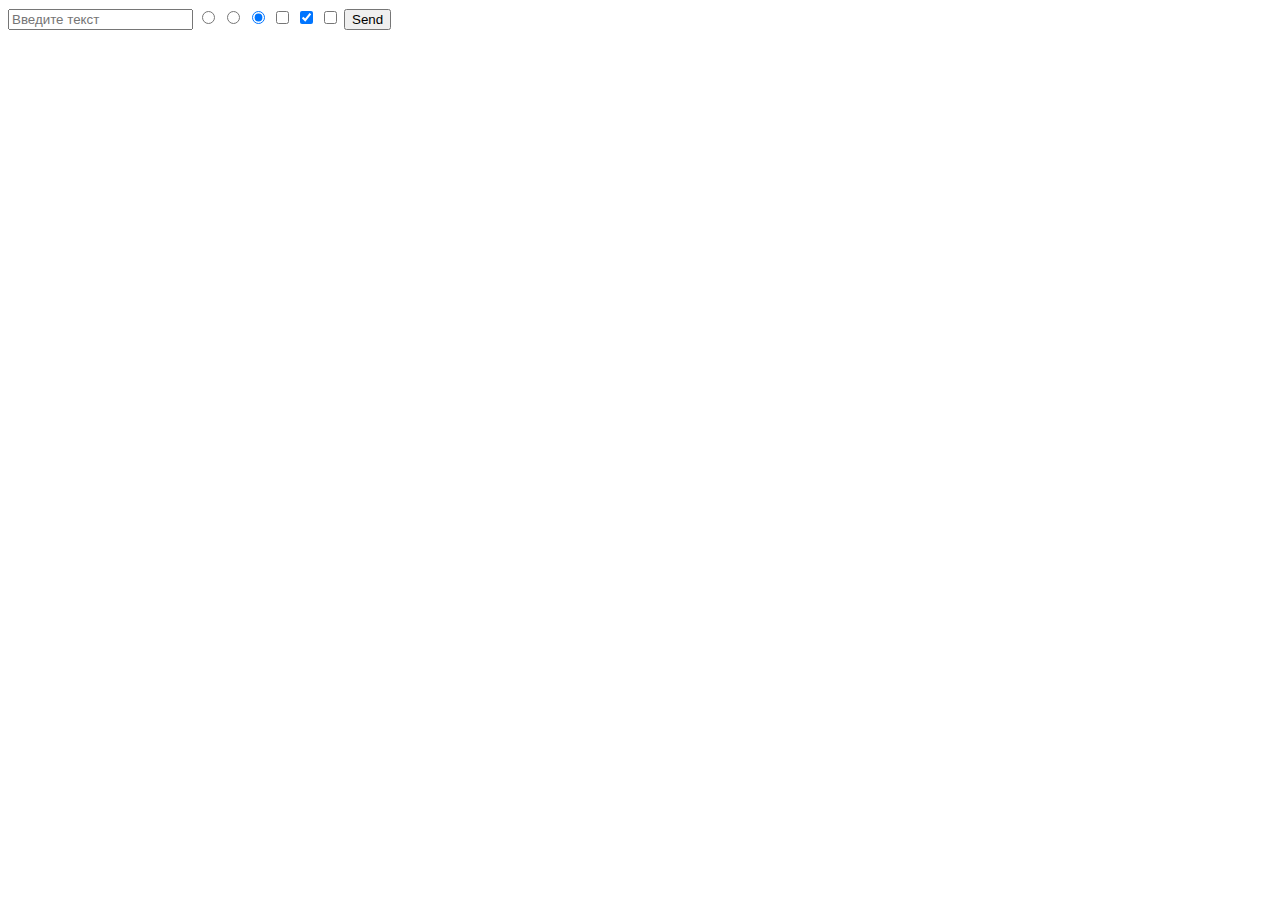
==== index.html @ 32bd29cb "Первые шаги в изучении HTML форм" ====
<!DOCTYPE html>
<html lang="ru">
<head>
    <meta charset="UTF-8">
    <title>HTML - формы</title>
</head>

<body>
    <form action="index.html" method="post">
        <input type="text" placeholder="Введите текст">

        <input type="radio" name="sex" value="0">
        <input type="radio" name="sex" value="1">
        <input type="radio" name="sex" value="2" checked>

        <input type="checkbox" name="sections[]" value="1">
        <input type="checkbox" name="sections[]" value="2" checked>
        <input type="checkbox" name="sections[]" value="3">

        <input type="submit" value="Send">
    </form>
</body>
</html>
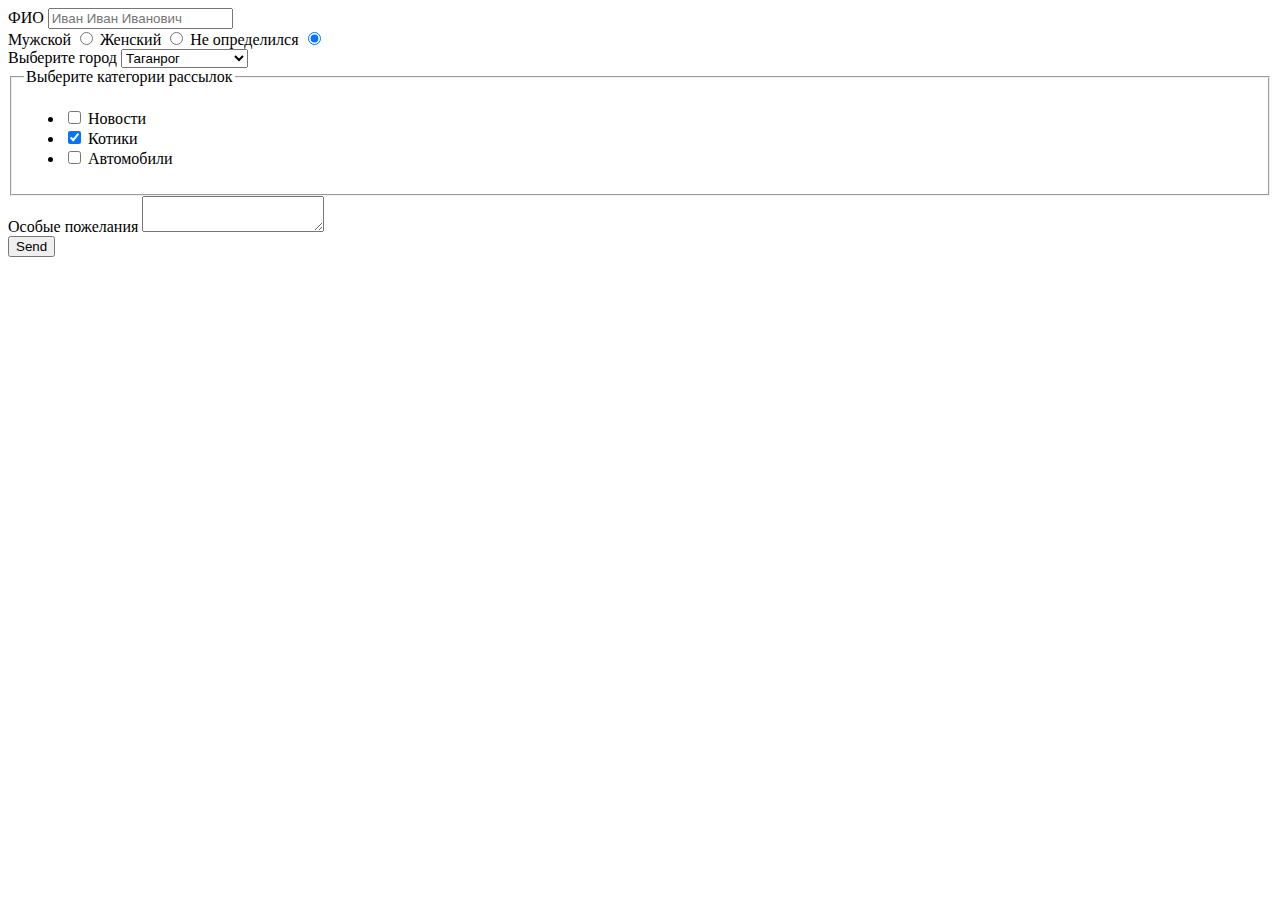
==== commit d30f66b7: "Сверстали форму рассылок" ====
--- a/index.html
+++ b/index.html
@@ -6,18 +6,62 @@
 </head>
 
 <body>
-    <form action="index.html" method="post">
-        <input type="text" placeholder="Введите текст">
-
-        <input type="radio" name="sex" value="0">
-        <input type="radio" name="sex" value="1">
-        <input type="radio" name="sex" value="2" checked>
-
-        <input type="checkbox" name="sections[]" value="1">
-        <input type="checkbox" name="sections[]" value="2" checked>
-        <input type="checkbox" name="sections[]" value="3">
-
-        <input type="submit" value="Send">
+    <form method="post">
+        <div>
+            <label for="fio">ФИО</label>
+            <input id="fio" type="text" placeholder="Иван Иван Иванович" name="spam[fio]">
+        </div>
+        <div>
+            <label>
+                Мужской <input type="radio" name="spam[sex]" value="0">
+            </label>
+            <label>
+                Женский <input type="radio" name="spam[sex]" value="1">
+            </label>
+            <label>
+                Не определился <input type="radio" name="spam[sex]" value="2" checked>
+            </label>
+        </div>
+        <div>
+            <label for="city">Выберите город</label>
+            <select name="spam[city]" id="city">
+                <option value="1">Санкт-Петербург</option>
+                <option value="2">Москва</option>
+                <option value="3" selected>Таганрог</option>
+            </select>
+        </div>
+        <div>
+            <fieldset>
+                <legend>Выберите категории рассылок</legend>
+                <ul>
+                    <li>
+                        <label>
+                            <input type="checkbox" name="spam[sections][]" value="1">
+                            Новости
+                        </label>
+                    </li>
+                    <li>
+                        <label>
+                            <input type="checkbox" name="spam[sections][]" value="2" checked>
+                            Котики
+                        </label>
+                    </li>
+                    <li>
+                        <label>
+                            <input type="checkbox" name="spam[sections][]" value="3">
+                            Автомобили
+                        </label>
+                    </li>
+                </ul>
+            </fieldset>
+        </div>
+        <div>
+            <label for="comment">Особые пожелания</label>
+            <textarea name="spam[comment]" id="comment"></textarea>
+        </div>
+        <div>
+            <input type="submit" value="Send">
+        </div>
     </form>
 </body>
 </html>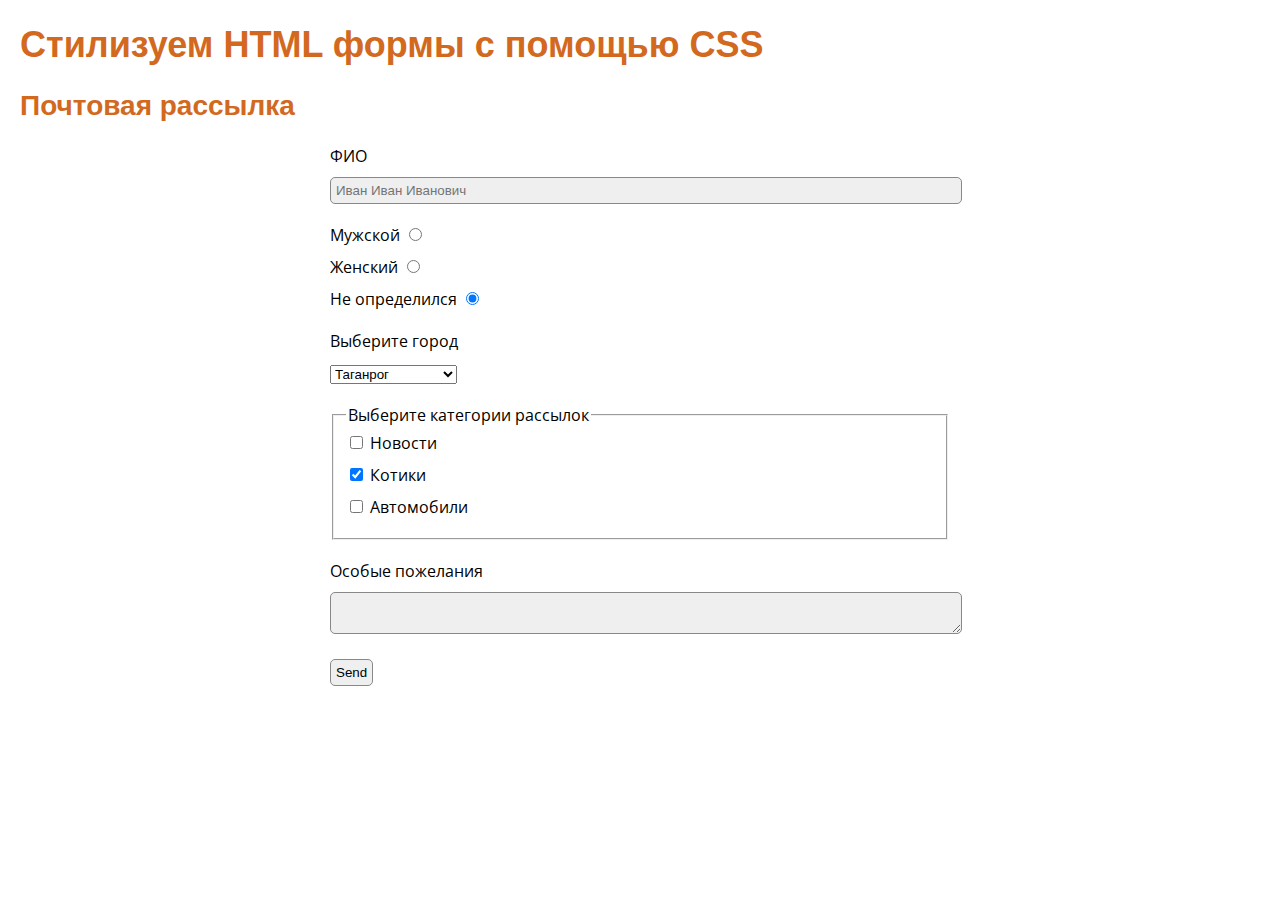
==== commit ea9ea6af: "Lesson 3" ====
--- a/index.html
+++ b/index.html
@@ -2,16 +2,19 @@
 <html lang="ru">
 <head>
     <meta charset="UTF-8">
+    <link rel="stylesheet" href="css/style.css">
     <title>HTML - формы</title>
 </head>
 
 <body>
-    <form method="post">
-        <div>
+    <h1>Стилизуем HTML формы с помощью CSS</h1>
+    <h2>Почтовая рассылка</h2>
+    <form class="spam-form" method="post">
+        <div class="form-row">
             <label for="fio">ФИО</label>
             <input id="fio" type="text" placeholder="Иван Иван Иванович" name="spam[fio]">
         </div>
-        <div>
+        <div class="form-row">
             <label>
                 Мужской <input type="radio" name="spam[sex]" value="0">
             </label>
@@ -22,7 +25,7 @@
                 Не определился <input type="radio" name="spam[sex]" value="2" checked>
             </label>
         </div>
-        <div>
+        <div class="form-row">
             <label for="city">Выберите город</label>
             <select name="spam[city]" id="city">
                 <option value="1">Санкт-Петербург</option>
@@ -30,7 +33,7 @@
                 <option value="3" selected>Таганрог</option>
             </select>
         </div>
-        <div>
+        <div class="form-row">
             <fieldset>
                 <legend>Выберите категории рассылок</legend>
                 <ul>
@@ -55,11 +58,11 @@
                 </ul>
             </fieldset>
         </div>
-        <div>
+        <div class="form-row">
             <label for="comment">Особые пожелания</label>
             <textarea name="spam[comment]" id="comment"></textarea>
         </div>
-        <div>
+        <div class="form-row buttons-panel">
             <input type="submit" value="Send">
         </div>
     </form>
--- a/css/style.css
+++ b/css/style.css
@@ -0,0 +1,54 @@
+@import url(//fonts.googleapis.com/css?family=Open+Sans:400,600|Ubuntu+Condensed&subset=latin,cyrillic,cyrillic-ext);
+
+body {
+    font-family: 'Open Sans', Verdana, Arial, sans-serif;
+    margin: 20px;
+}
+
+h1, h2 {
+    color: chocolate;
+    font-family: 'Ubuntu Condensed', sans-serif;
+}
+
+h1 {
+    font-size: 36px;
+}
+
+h2 {
+    font-size: 28px;
+}
+
+ul {
+    list-style: none;
+    margin: 0;
+    padding: 0;
+}
+
+.form-row {
+    margin: 20px 0;
+}
+
+.form-row label {
+    display: block;
+    margin-bottom: 10px;
+}
+
+.form-row input,
+textarea {
+    background: #efefef;
+    border: 1px solid #888;
+    border-radius: 5px;
+    padding: 5px;
+    width: 100%;
+}
+
+.form-row [type=radio],
+.form-row [type=checkbox],
+.buttons-panel input {
+    width: auto;
+}
+
+.spam-form {
+    margin: 0 auto;
+    width: 50%;
+}